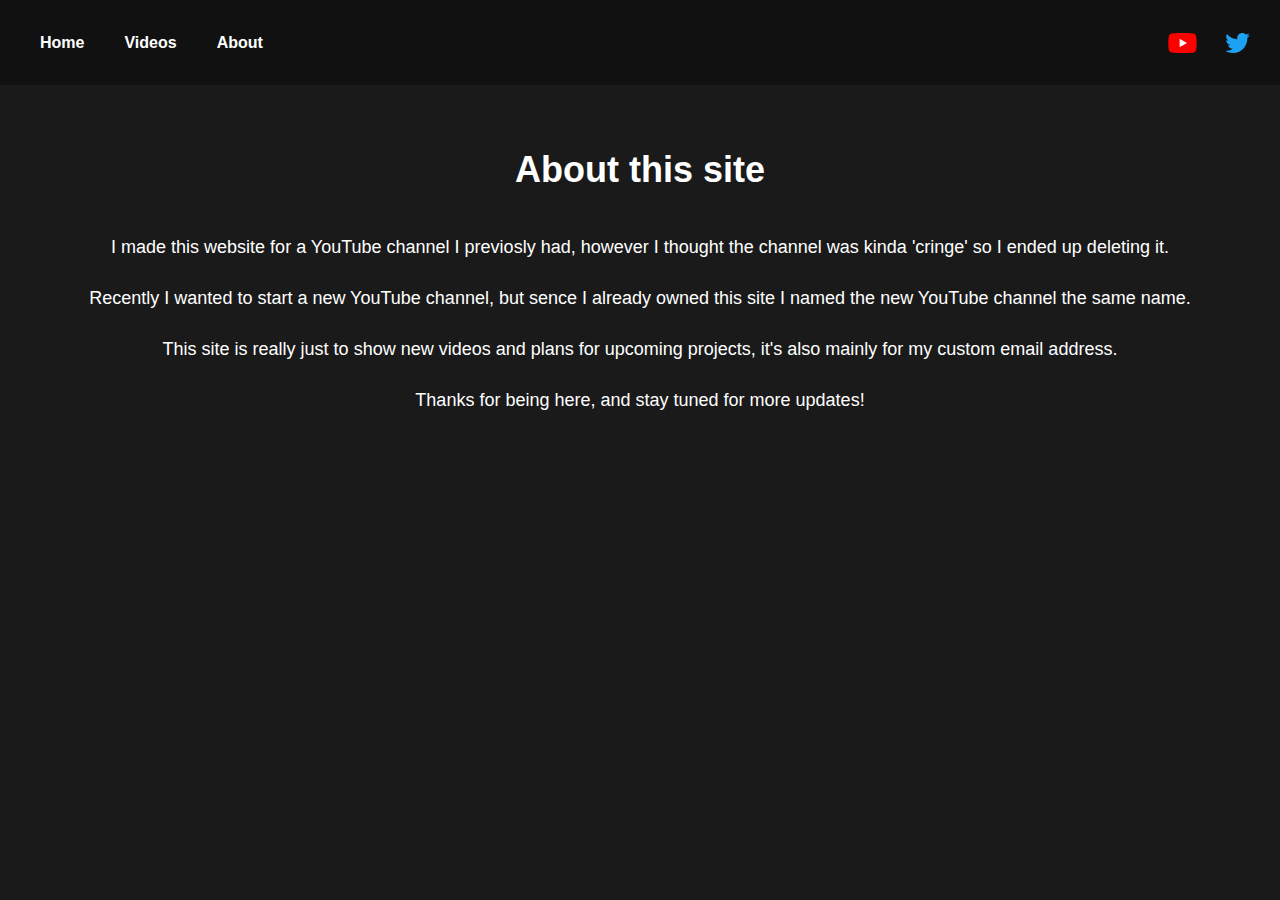
==== about/index.html @ 69eea145 "Add files via upload" ====
<!DOCTYPE html>
<html lang="en">
<head>
    <meta charset="UTF-8">
    <meta name="viewport" content="width=device-width, initial-scale=1.0">
    <link rel="stylesheet" href="styles.css">
    <title>Raspberry Obsessed</title>
    
    <link rel="icon" type="image/x-icon" href="/images/favicon.ico">
</head>
<body>
    <header>
        <nav class="navbar">
            <!--navbar loader script should add the navbar here-->
            <script src="/navbar/navbar-loader.js"></script>
        </nav>
    </header>

    <section class="hero">
        <h1>About this site</h1>
        <br>
        <p>I made this website for a YouTube channel I previosly had, however I thought the channel was kinda 'cringe' 
            so I ended up deleting it.</p>
        <p>Recently I wanted to start a new YouTube channel, but sence I already owned this site I named the new 
        YouTube channel the same name.</p>
        <p>This site is really just to show new videos and plans for upcoming projects, it's also mainly for my custom 
           email address.</p>
        <p>Thanks for being here, and stay tuned for more updates!</p>
    </section>
</body>
</html>
---- about/styles.css ----
body {
    background-color: #1a1a1a;
    color: #ffffff;
    font-family: Arial, sans-serif;
    margin: 0;
    padding: 0;
}

.unselectable {
    user-select: none;
    -webkit-user-select: none;
    -moz-user-select: none;
    -ms-user-select: none;
}

.hero {
    text-align: center;
    padding: 40px 0;
}

.hero h1 {
    font-size: 36px;
    margin-bottom: 10px;
}

.hero p {
    font-size: 18px;
    margin-bottom: 30px;
}

.btn {
    display: inline-block;
    padding: 10px 20px;
    background-color: #ff0000;
    color: #ffffff;
    text-decoration: none;
    border-radius: 5px;
    transition: background-color 0.3s ease-in-out;
}

.btn:hover {
    background-color: #cc0000;
}

/* Center-align the video gallery */
.video-gallery {
    text-align: center;
    padding: 20px 0;
}

/* Display videos side by side with a gap */
.video-card {
    display: inline-block;
    margin: 10px;
    vertical-align: top;
}

/* Adjust layout for smaller screens */
@media (max-width: 768px) {
    .video-gallery {
        padding: 20px;
    }
    
    .video-card {
        display: block;
        margin: 10px auto;
        max-width: 100%;
    }
}


/* Customize the scrollbar track */
::-webkit-scrollbar {
    width: 12px;
}

::-webkit-scrollbar-track {
    background: #111;
}

/* Customize the scrollbar thumb */
::-webkit-scrollbar-thumb {
    background: #666;
    border-radius: 6px;
}

/* Customize the scrollbar thumb on hover */
::-webkit-scrollbar-thumb:hover {
    background: #999;
}

/* Customize the scrollbar corner */
::-webkit-scrollbar-corner {
    background: #111;
}
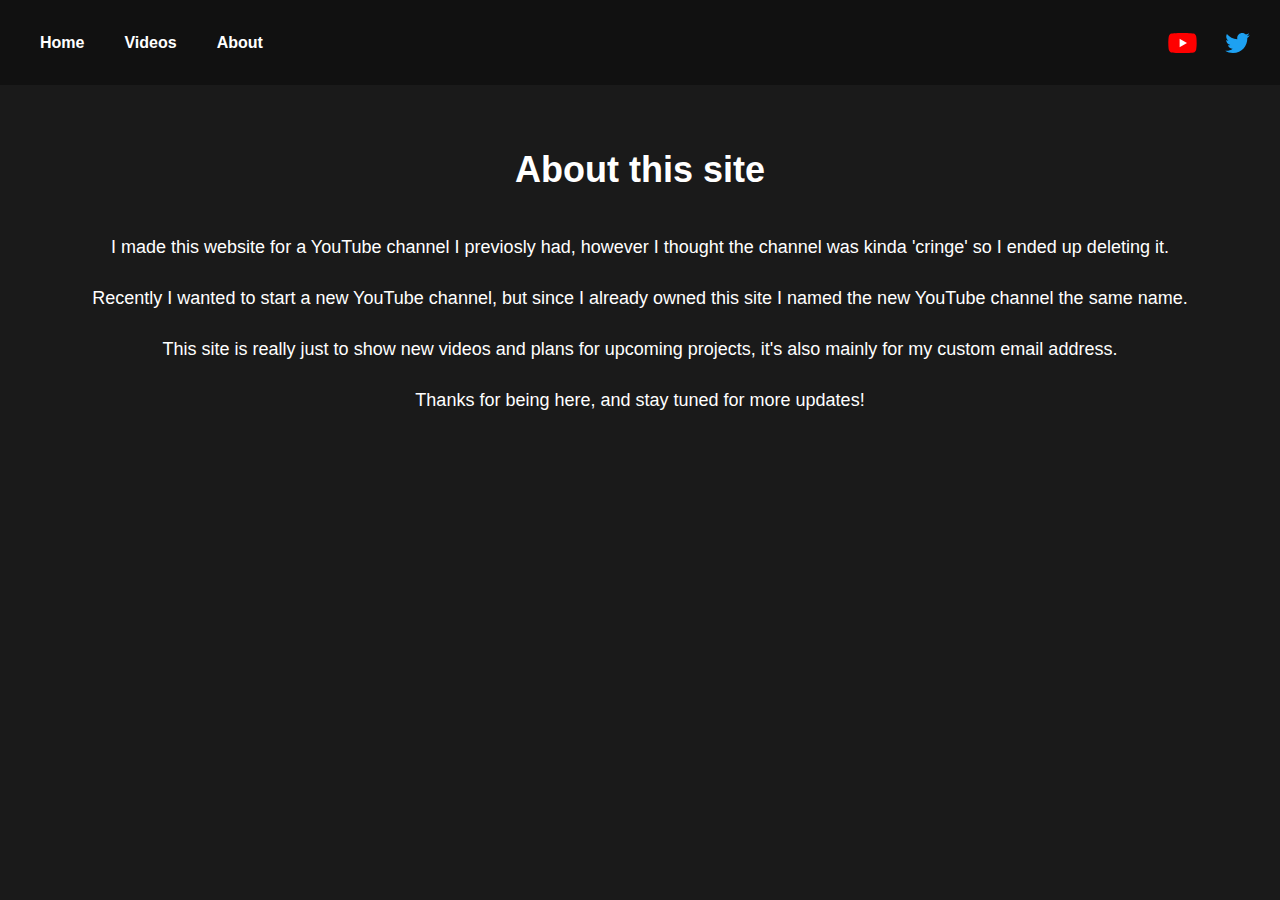
==== commit 53331d57: "Add files via upload" ====
--- a/about/index.html
+++ b/about/index.html
@@ -21,7 +21,7 @@
         <br>
         <p>I made this website for a YouTube channel I previosly had, however I thought the channel was kinda 'cringe' 
             so I ended up deleting it.</p>
-        <p>Recently I wanted to start a new YouTube channel, but sence I already owned this site I named the new 
+        <p>Recently I wanted to start a new YouTube channel, but since I already owned this site I named the new 
         YouTube channel the same name.</p>
         <p>This site is really just to show new videos and plans for upcoming projects, it's also mainly for my custom 
            email address.</p>
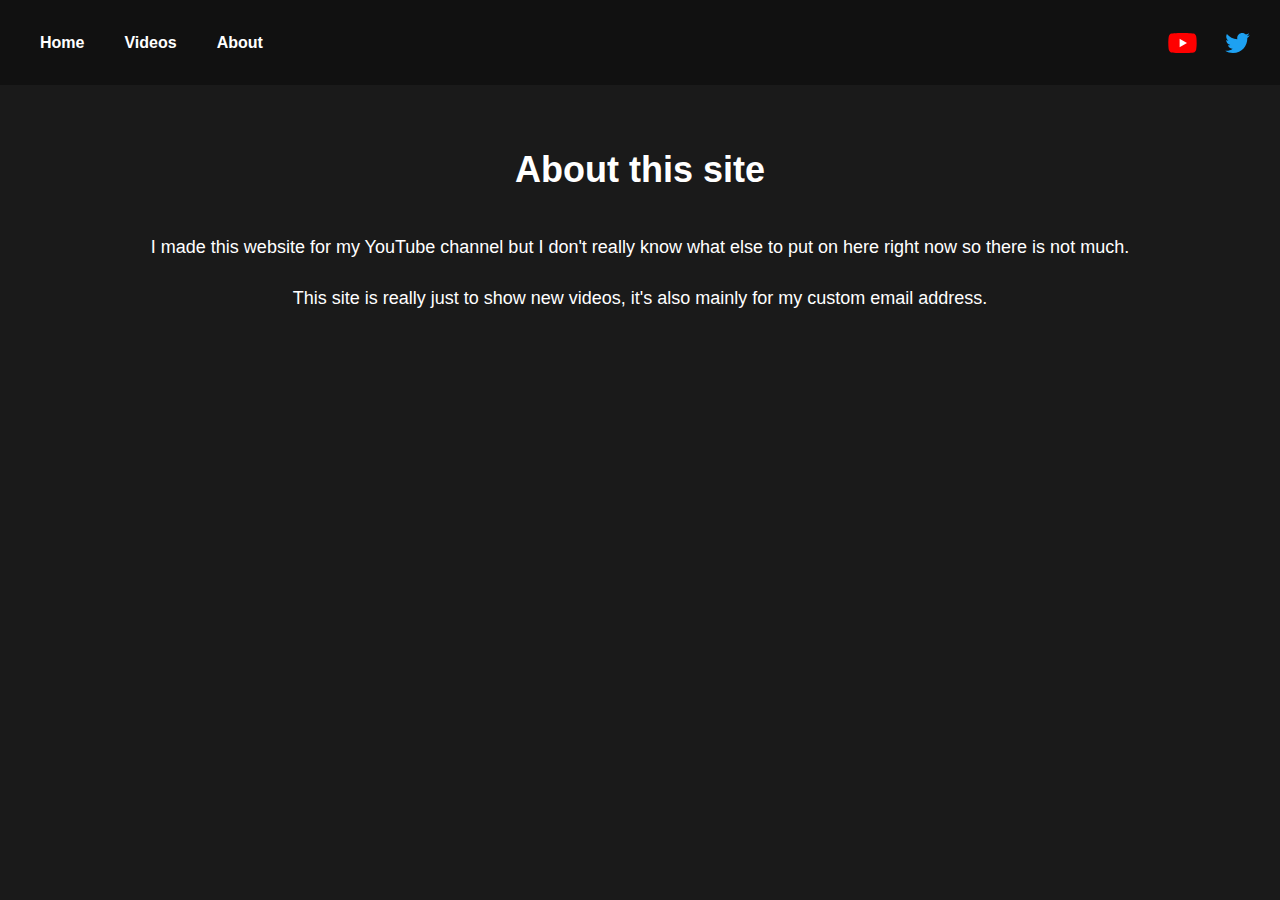
==== commit 639c11b6: "Add files via upload" ====
--- a/about/index.html
+++ b/about/index.html
@@ -1,10 +1,21 @@
 <!DOCTYPE html>
 <html lang="en">
 <head>
+
+    <!-- Google tag (gtag.js) -->
+    <script async src="https://www.googletagmanager.com/gtag/js?id=G-85RGNK5H1V"></script>
+    <script>
+        window.dataLayer = window.dataLayer || [];
+        function gtag(){dataLayer.push(arguments);}
+        gtag('js', new Date());
+
+        gtag('config', 'G-85RGNK5H1V');
+    </script>
+    
     <meta charset="UTF-8">
     <meta name="viewport" content="width=device-width, initial-scale=1.0">
     <link rel="stylesheet" href="styles.css">
-    <title>Raspberry Obsessed</title>
+    <title>About - Raspberry Obsessed</title>
     
     <link rel="icon" type="image/x-icon" href="/images/favicon.ico">
 </head>
@@ -19,13 +30,9 @@
     <section class="hero">
         <h1>About this site</h1>
         <br>
-        <p>I made this website for a YouTube channel I previosly had, however I thought the channel was kinda 'cringe' 
-            so I ended up deleting it.</p>
-        <p>Recently I wanted to start a new YouTube channel, but since I already owned this site I named the new 
-        YouTube channel the same name.</p>
-        <p>This site is really just to show new videos and plans for upcoming projects, it's also mainly for my custom 
+        <p>I made this website for my YouTube channel but I don't really know what else to put on here right now so there is not much.</p>
+        <p>This site is really just to show new videos, it's also mainly for my custom 
            email address.</p>
-        <p>Thanks for being here, and stay tuned for more updates!</p>
     </section>
 </body>
 </html>